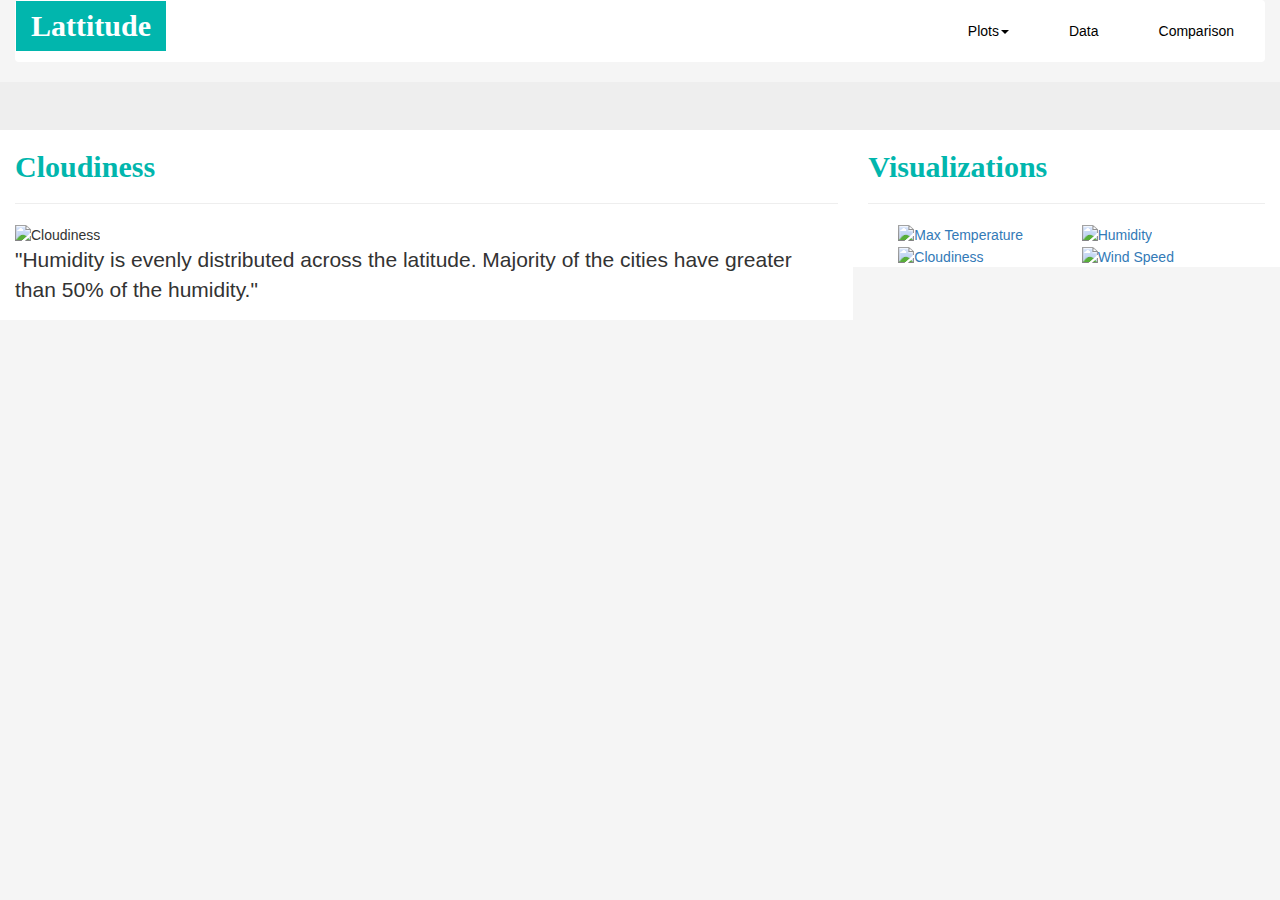
==== Cloudiness.html @ b9095422 "Lattitude" ====
<!DOCTYPE html>
<html lang="en-us">

<head>
  <meta charset="UTF-8">
  <title>Cloudiness</title>
  <link rel="stylesheet" href="https://maxcdn.bootstrapcdn.com/bootstrap/3.3.6/css/bootstrap.min.css">
  <link rel="stylesheet" href="styless.css">
  <script src="https://ajax.googleapis.com/ajax/libs/jquery/3.3.1/jquery.min.js"></script>
  <script src="https://maxcdn.bootstrapcdn.com/bootstrap/3.3.7/js/bootstrap.min.js"></script>
</head>

<body>

    <div class="container-fluid">
        <nav class="navbar">
          <div class="navbar-header">
            <a class="navbar-brand" href="https://rupalishah.github.io/lattitude/"><strong>Lattitude</strong></a>
          </div>
          <ul class="nav navbar-nav navbar-right"></ul>
            <li><a href="comparison.html">Comparison</a></li>
            <li><a href="data.html">Data</a></li>
            <li class="dropdown">
              <a href="#" class="dropdown-toggle" data-toggle="dropdown" 
              role="button" aria-haspopup="true" aria-expanded="false">
              Plots<span class="caret"></span></a>
              <ul class="dropdown-menu">
                <li><a href="MaxTemperature.html">Max Temperature</a></li>
                <li><a href="Humidity.html">Humidity</a></li>
                <li><a href="Cloudiness.html">Cloudiness</a></li>
                <li>><a href="Wind Speed.html">Wind Speed</a></li>
              </ul>
            </li>
          </ul>
        </nav>
      </div>

  <div class="jumbotron">
      <div class="col-md-8">
        <h3 class="green"><strong>Cloudiness</strong></h3>
        <hr>
        <img height="500" width="500"
        src="https://github.com/RupaliShah/lattitude/blob/master/Plots%20and%20Data/Cloudiness.png?raw=true" alt="Cloudiness" >
        <p>"Humidity is evenly distributed across the latitude. Majority of the cities have greater than 50% of the humidity."</p>
      </div>
        
      <div class="col-md-4">
          <h3 class="green"><strong>Visualizations</strong></h3>
          <hr>
          <div class="container">
            <div class="col-md-6">
              <a href="MaxTemperature">
              <img id="plot1" src="https://github.com/RupaliShah/lattitude/blob/master/Plots%20and%20Data/MaximumTemperature.png?raw=true" 
              alt="Max Temperature" width="150" height="150"> 
              </a>
            </div>
            <div class="col-md-6">
                <a href="Humidity">
              <img id="plot2" src="https://github.com/RupaliShah/lattitude/blob/master/Plots%20and%20Data/Humidity.png?raw=true" alt="Humidity"
              width="150" height="150">
              </a>
            </div>          
          </div>
          
          <div class="container">
            <div class="col-md-6">
              <a href="Cloudiness">
              <img id="plot3" src="https://github.com/RupaliShah/lattitude/blob/master/Plots%20and%20Data/Cloudiness.png?raw=true" 
              alt="Cloudiness" width="150" height="150"> 
              </a>
            </div>
            <div class="col-md-6">
              <a href="Wind Speed">
              <img id="plot4" src="https://github.com/RupaliShah/lattitude/blob/master/Plots%20and%20Data/Wind%20Speed.png?raw=true" alt="Wind Speed"
              width="150" height="150">
              </a>
            </div>              
          </div>
        </div>
      </div>


</body>
</html>
---- styless.css ----
body {
  background: whitesmoke;
}

.navbar{
  background:white;
}
 
/*.navbar-collapse {
  padding: 10px;
  background: #01B6AD;
}*/

.navbar-header{
  background: #01B6AD;
}
.navbar-brand{
  color:white;
  font-family:serif;
  font-size: 30px;
  font-weight:bold;
}

.navbar li {
  float: right;
  display: in-line-block;
  padding: 20px;
  margin-right: 10px;
  margin-left: 10px;
  cursor: pointer;
  background: #fff;
  border-radius: 3px;
  color:gray;
  list-style-type:none;
}
 
/* Getting rid of the default link styles here */
.navbar li a {
  color: #000;
  text-decoration: none;
}

.dropdown-menu{
  width: 300px;
  height: 80px;
  background-color: redwhitesmoke;
}

.col-md-8{
  background:white;
}

.col-md-4{
  background:white;
}  

.green{
  color:#01B6AD;
  font-family:serif;
  font-size: 30px; 
}

#green-small{
  font-size:20px;
}

#center{
  text-align:center;
  font-size:18px;
}

#align{
  background:white; 
  margin-top:30px;
}

@media (max-width: 540px){
  .navbar{
    background:#01B6AD;
  }
  
  .navbar{
    float:none;
    display:none;
    overflow:hidden;
  }

  .navbar li{
    float:none;
    display:none;
    overflow:hidden;
  }

  .col-md-6{
    display:inline;
  }
}
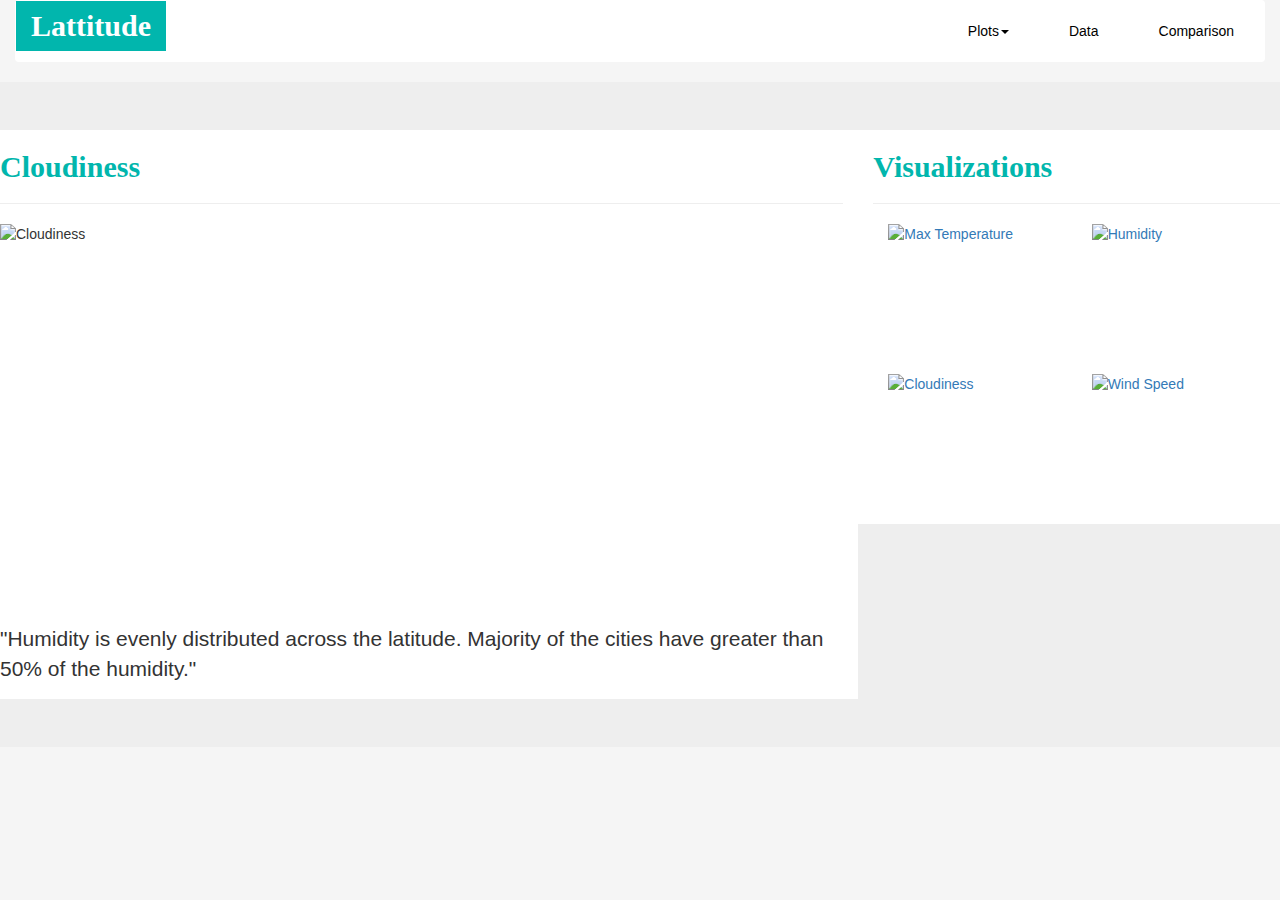
==== commit 19511111: "Lattitude" ====
--- a/Cloudiness.html
+++ b/Cloudiness.html
@@ -15,20 +15,20 @@
     <div class="container-fluid">
         <nav class="navbar">
           <div class="navbar-header">
-            <a class="navbar-brand" href="https://rupalishah.github.io/lattitude/"><strong>Lattitude</strong></a>
+            <a class="navbar-brand" href="./index.html"><strong>Lattitude</strong></a>
           </div>
           <ul class="nav navbar-nav navbar-right"></ul>
-            <li><a href="comparison.html">Comparison</a></li>
-            <li><a href="data.html">Data</a></li>
+            <li><a href="./comparison.html">Comparison</a></li>
+            <li><a href="./data.html">Data</a></li>
             <li class="dropdown">
               <a href="#" class="dropdown-toggle" data-toggle="dropdown" 
               role="button" aria-haspopup="true" aria-expanded="false">
               Plots<span class="caret"></span></a>
               <ul class="dropdown-menu">
-                <li><a href="MaxTemperature.html">Max Temperature</a></li>
-                <li><a href="Humidity.html">Humidity</a></li>
-                <li><a href="Cloudiness.html">Cloudiness</a></li>
-                <li>><a href="Wind Speed.html">Wind Speed</a></li>
+                <li><a href="./MaxTemperature.html">Max Temperature</a></li>
+                <li><a href="./Humidity.html">Humidity</a></li>
+                <li><a href="./Cloudiness.html">Cloudiness</a></li>
+                <li><a href="./Wind Speed.html">Wind Speed</a></li>
               </ul>
             </li>
           </ul>
@@ -36,46 +36,54 @@
       </div>
 
   <div class="jumbotron">
-      <div class="col-md-8">
+    <div class="row">
+      <div class="colxs-12 col-sm-12 col-md-8 col-lg-8">
         <h3 class="green"><strong>Cloudiness</strong></h3>
         <hr>
-        <img height="500" width="500"
-        src="https://github.com/RupaliShah/lattitude/blob/master/Plots%20and%20Data/Cloudiness.png?raw=true" alt="Cloudiness" >
+        <img class="img-responsive" height="400" width="400"
+        src="https://github.com/RupaliShah/lattitude/blob/master/Plots/Cloudiness.png?raw=true" alt="Cloudiness" >
         <p>"Humidity is evenly distributed across the latitude. Majority of the cities have greater than 50% of the humidity."</p>
       </div>
         
-      <div class="col-md-4">
-          <h3 class="green"><strong>Visualizations</strong></h3>
+      <div class="col-xs-12 col-sm-12 col-md-4 col-lg-4">
+          <h3 class="green" id="green-small"><strong>Visualizations</strong></h3>
           <hr>
           <div class="container">
-            <div class="col-md-6">
-              <a href="MaxTemperature">
-              <img id="plot1" src="https://github.com/RupaliShah/lattitude/blob/master/Plots%20and%20Data/MaximumTemperature.png?raw=true" 
-              alt="Max Temperature" width="150" height="150"> 
-              </a>
-            </div>
-            <div class="col-md-6">
-                <a href="Humidity">
-              <img id="plot2" src="https://github.com/RupaliShah/lattitude/blob/master/Plots%20and%20Data/Humidity.png?raw=true" alt="Humidity"
-              width="150" height="150">
-              </a>
+            <div class="row">
+                <div class="col-xs-3 col-sm-3 col-md-6 col-lg-6">
+                    <a href="./MaxTemperature.html">
+                    <img class="img-responsive"
+                    src="https://github.com/RupaliShah/lattitude/blob/master/Plots/MaximumTemperature.png?raw=true" 
+                    alt="Max Temperature" width="150" height="150"> 
+                    </a>
+                </div>
+                <div class="col-xs-3 col-sm-3 col-md-6 col-lg-6">
+                    <a href="./Humidity.html">
+                    <img class="img-responsive"
+                    src="https://github.com/RupaliShah/lattitude/blob/master/Plots/Humidity.png?raw=true"
+                     alt="Humidity"
+                    width="150" height="150">
+                    </a>
+                </div>
             </div>          
-          </div>
-          
-          <div class="container">
-            <div class="col-md-6">
-              <a href="Cloudiness">
-              <img id="plot3" src="https://github.com/RupaliShah/lattitude/blob/master/Plots%20and%20Data/Cloudiness.png?raw=true" 
-              alt="Cloudiness" width="150" height="150"> 
-              </a>
-            </div>
-            <div class="col-md-6">
-              <a href="Wind Speed">
-              <img id="plot4" src="https://github.com/RupaliShah/lattitude/blob/master/Plots%20and%20Data/Wind%20Speed.png?raw=true" alt="Wind Speed"
-              width="150" height="150">
-              </a>
-            </div>              
-          </div>
+            <div class="row">
+                <div class="col-xs-3 col-sm-3 col-md-6 col-lg-6">
+                    <a href="./Cloudiness.html">
+                    <img class="img-responsive"
+                    src="https://github.com/RupaliShah/lattitude/blob/master/Plots/Cloudiness.png?raw=true" 
+                    alt="Cloudiness" width="150" height="150"> 
+                    </a>
+                </div>
+                <div class="col-xs-3 col-sm-3 col-md-6 col-lg-6">
+                    <a href="./Wind Speed.html">
+                    <img class="img-responsive"
+                    src="https://github.com/RupaliShah/lattitude/blob/master/Plots/Wind%20Speed.png?raw=true" 
+                    alt="Wind Speed" width="150" height="150">
+                    </a>
+                </div>              
+              </div>
+            </div>  
+          </div>    
         </div>
       </div>
 
--- a/styless.css
+++ b/styless.css
@@ -5,6 +5,7 @@
 
 .navbar{
   background:white;
+  overflow:none;
 }
  
 /*.navbar-collapse {
@@ -61,6 +62,7 @@
   font-size: 30px; 
 }
 
+}
 #green-small{
   font-size:20px;
 }
@@ -75,24 +77,48 @@
   margin-top:30px;
 }
 
-@media (max-width: 540px){
+@media (max-width: @screen-xs-max){
+.navbar{
+  background:#01B6AD;
+}
+.navbar li{
+  float:none;
+  display:none;
+  overflow:hidden;
+}
+.navbar ul {
+  visibility: hidden;
+}
+}
+
+.col-xs-3{
+  margin-right:none;
+  padding: none;
+  white-space:nowrap;
+}
+
+@media (min-width: @screen-sm-min) and (max-width: @screen-sm-max){
   .navbar{
-    background:#01B6AD;
+  background:#01B6AD;
+  overflow:none;
+  float:none;
   }
   
-  .navbar{
-    float:none;
-    display:none;
-    overflow:hidden;
-  }
-
   .navbar li{
     float:none;
     display:none;
     overflow:hidden;
   }
+  .navbar ul {
+    visibility: hidden;
+  }
+  .col-xs-3{
+    display:in-line block;
+    margin-right:none;
+    padding:none;
+    white-space:nowrap;
 
-  .col-md-6{
-    display:inline;
+  }
+
   }
 }
